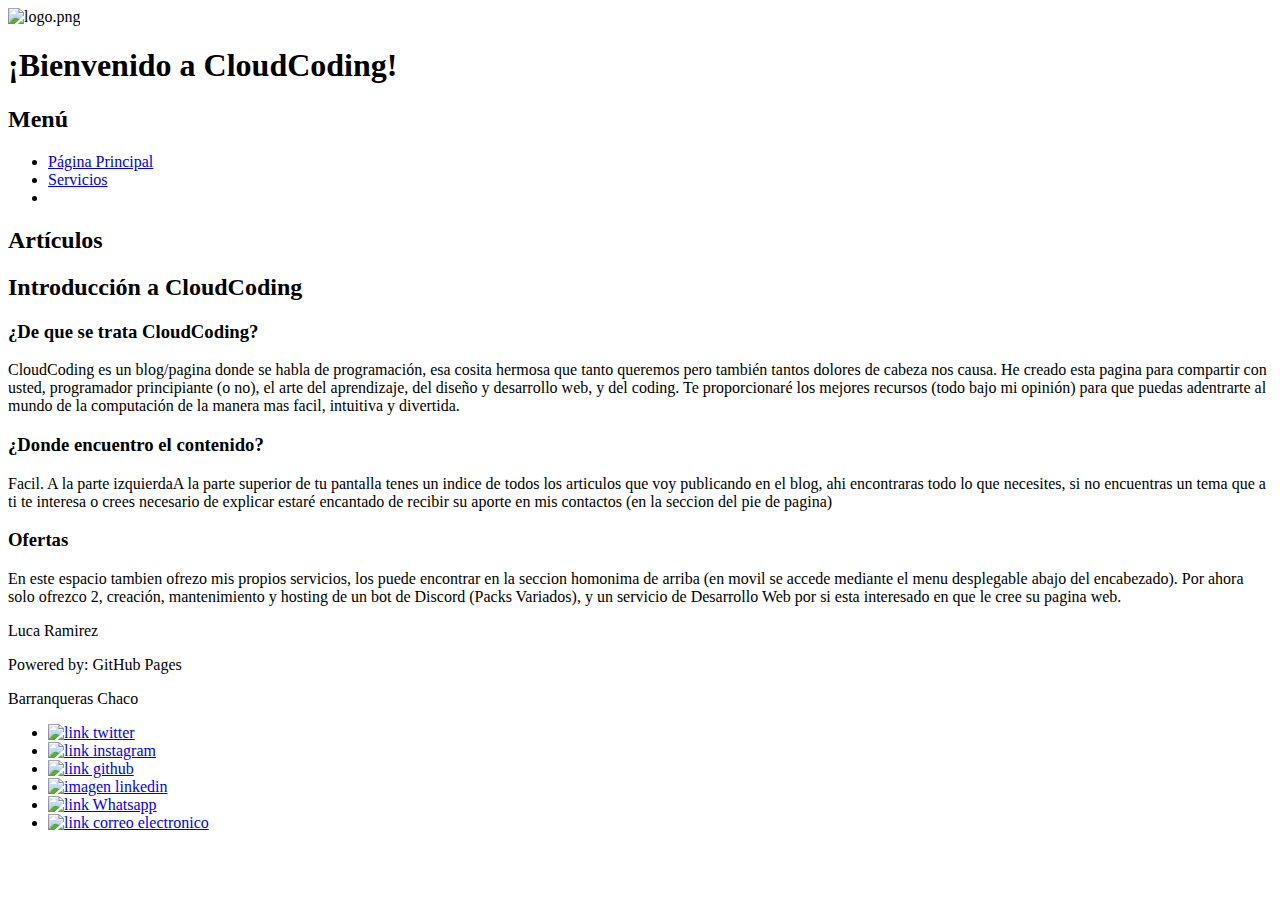
==== index.html @ 11f4e99e "Add files via upload" ====
<!DOCTYPE html>
<html lang="es">
    <head>
        <meta charset="UTF-8">
        <meta http-equiv="X-UA-Compatible" content="IE=edge">
        <meta name="viewport" content="width=device-width, initial-scale=1.0">
        <link rel="stylesheet" href="src/css/base.css">
        <link rel="stylesheet" href="src/css/color.css">
        <link rel="stylesheet" href="src/css/great.css" media="screen and (min-width: 550px)">
        <link rel="stylesheet" href="src/css/small.css" media="screen and (max-width: 549px)">
        <title>CloudCoding</title>
    </head>
    <body>
        <header>
            <img src="src/imagenes/logo.png" alt="logo.png">
            <h1>¡Bienvenido a CloudCoding!</h1>
        </header>
        <nav>
            <div class="display-great display-small" id="barra-navegacion">
                <h2>Menú</h2>
                <ul class="no-style horizontal">
                    <li><a href="index.html">Página Principal</a></li>
                    <li><a href="servicios.html">Servicios</a></li>
                    <li><a href="https://www.paypal.com/paypalme/lukitazr"><img src="" alt=""></a></li>
                </ul>
            </div>
        </nav>
        <div id="cuerpo-pagina">
            <aside>
                <h2>Artículos</h2>
                <ul>
                </ul>
            </aside>
            <main>
                <h2>Introducción a CloudCoding</h2>
            <article>
                <h3>¿De que se trata CloudCoding?</h3>
                <p>CloudCoding es un blog/pagina donde se habla de programación, esa cosita hermosa que tanto queremos pero también tantos dolores de cabeza nos causa. He creado esta pagina para compartir con usted, programador principiante (o no), el arte del aprendizaje, del diseño y desarrollo web, y del coding. Te proporcionaré los mejores recursos (todo bajo mi opinión) para que puedas adentrarte al mundo de la computación de la manera mas facil, intuitiva y divertida.</p>
            </article>
            <article>
                <h3>¿Donde encuentro el contenido?</h3>
                <p>Facil. <span class="display-great" id="texto-great">A la parte izquierda</span><span class="display-small" id="texto-small">A la parte superior</span>  de tu pantalla tenes un indice de todos los articulos que voy publicando en el blog, ahi encontraras todo lo que necesites, si no encuentras un tema que a ti te interesa o crees necesario de explicar estaré encantado de recibir su aporte en mis contactos (en la seccion del pie de pagina)</p>
            </article>
            <article>
                <h3>Ofertas</h3>
                <p>En este espacio tambien ofrezo mis propios servicios, los puede encontrar en la seccion homonima de arriba (en movil se accede mediante el menu desplegable abajo del encabezado). Por ahora solo ofrezco 2, creación, mantenimiento y hosting de un bot de Discord (Packs Variados), y un servicio de Desarrollo Web por si esta interesado en que le cree su pagina web.</p>
            </article>
            </main>
        </div>
        <footer>
            <div class="display-great" id="footer-great">
                <p>Luca Ramirez</p>
                <p>Powered by: GitHub Pages</p>
                <p>Barranqueras Chaco</p>
            </div>
            <ul>
                <li>
                    <a href="https://twitter.com/alemanashe"><img src="src/img/twitter.png" alt="link twitter"></a>
                </li>
                <li>
                    <a href="https://www.instagram.com/lukitaz_r/"><img src="src/img/instagram.png" alt="link instagram"></a>
                </li>
                <li>
                    <a href="https://github.com/lukitaz-r"><img src="src/img/github.png" alt="link github"></a>
                </li>
                <li>
                    <a href="https://www.linkedin.com/in/lukitaz-r/"><img src="src/img/linkedin.png" alt="imagen linkedin"></a>
                </li>
                <li>
                    <a href="tel:+543704685512"><img src="src/img/whatsapp.png" alt="link Whatsapp"></a>
                </li>
                <li>
                    <a href="mailto:lucadamianramirez10@gmail.com"><img src="src/img/gmail.png" alt="link correo electronico" name="gmail"></a>
                </li>
            </ul>
        </footer>
    </body>
</html>
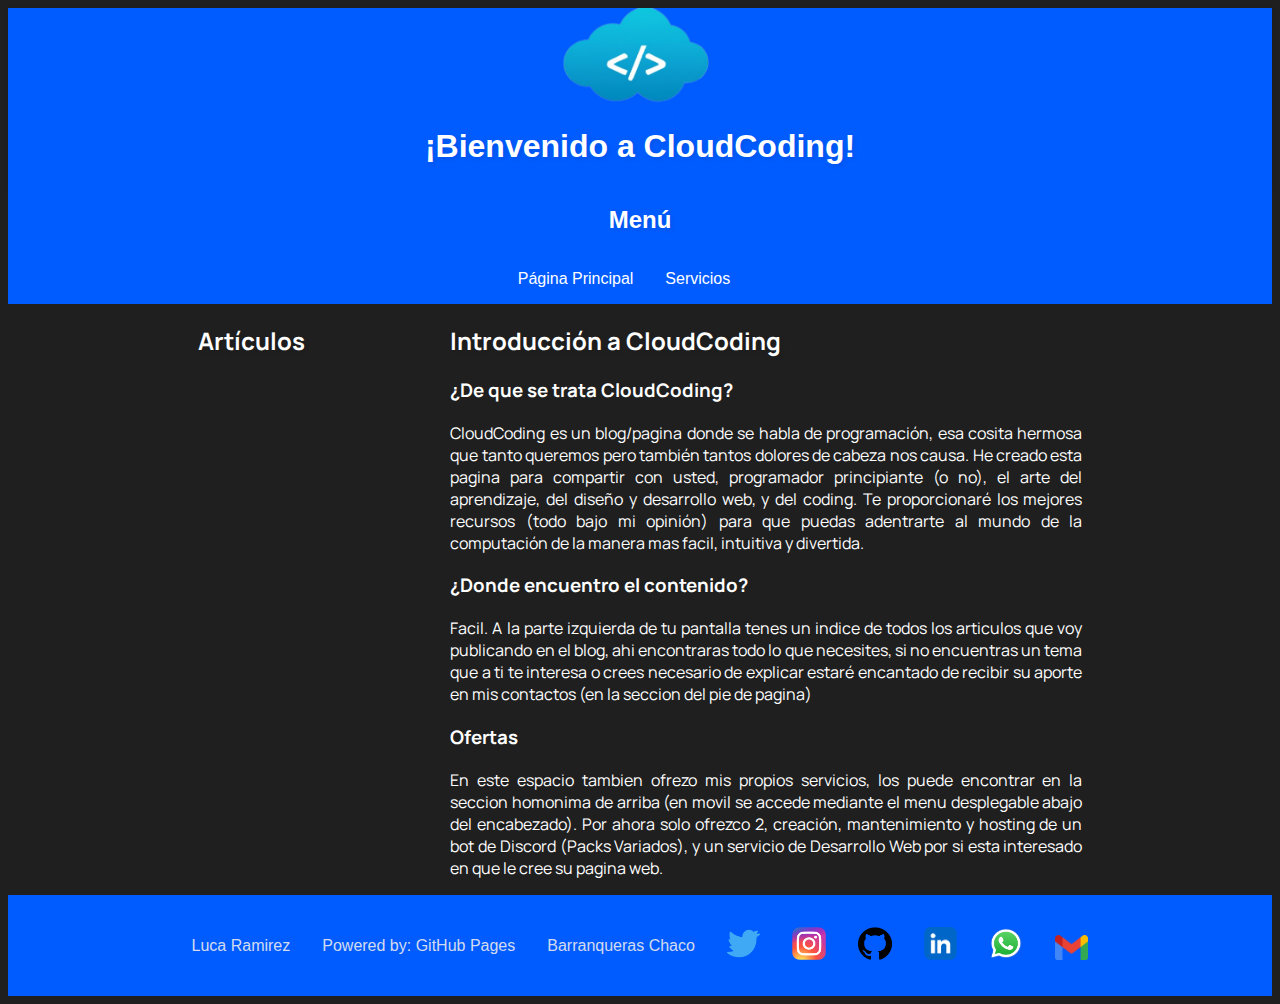
==== commit cb69af64: "hola2" ====
--- a/index.html
+++ b/index.html
@@ -8,18 +8,19 @@
         <link rel="stylesheet" href="src/css/color.css">
         <link rel="stylesheet" href="src/css/great.css" media="screen and (min-width: 550px)">
         <link rel="stylesheet" href="src/css/small.css" media="screen and (max-width: 549px)">
-        <title>CloudCoding</title>
+        <title>CloudCoding - Desarollo Web</title>
+        <meta name="description" content="Hola! Somos CloudCoding, tu blog de confianza que te enseñará todo sobre el Desarrollo Web, desde HTML, CSS, Javascript, a SEO, PHP, Bases de Datos">
     </head>
     <body>
         <header>
-            <img src="src/imagenes/logo.png" alt="logo.png">
+            <a href="https://cloudcoding-ar.github.io/servicios.html"><img src="src/img/logo.png" alt="logo.png"></a>
             <h1>¡Bienvenido a CloudCoding!</h1>
         </header>
         <nav>
             <div class="display-great display-small" id="barra-navegacion">
                 <h2>Menú</h2>
                 <ul class="no-style horizontal">
-                    <li><a href="index.html">Página Principal</a></li>
+                    <li><a href="https://cloudcoding-ar.github.io/">Página Principal</a></li>
                     <li><a href="servicios.html">Servicios</a></li>
                     <li><a href="https://www.paypal.com/paypalme/lukitazr"><img src="" alt=""></a></li>
                 </ul>
--- a/src/css/base.css
+++ b/src/css/base.css
@@ -0,0 +1,65 @@
+@import url('https://fonts.googleapis.com/css2?family=Manrope:wght@600&display=swap');
+
+.display-small {
+    display: none
+}
+.display-great {
+    display: none
+}
+
+body {
+    font-family: 'Manrope', sans-serif;
+    display: flex;
+    flex-direction: column;
+    align-items: center;
+}
+
+header a {
+    width: 10em;
+}
+
+img {
+    width: 10em;
+}
+
+a {
+    text-decoration: none;
+}
+
+nav ul {
+    display: flex;
+    list-style-type: none;
+    padding: 0;
+}
+
+nav ul li a {
+    padding: 1em;
+}
+
+footer {
+    justify-content: center;
+}
+
+footer div {
+    display: flex;
+}
+
+
+footer div p {
+    padding: 1em;
+}
+
+footer ul {
+    list-style-type: none;
+    display: flex;
+    align-items: baseline;
+    padding: 0;
+    flex-wrap: wrap;
+    justify-content: center;
+}
+
+footer ul li a img {
+    width: 2.1em;
+    padding: 1em;
+}
+
--- a/src/css/color.css
+++ b/src/css/color.css
@@ -0,0 +1,93 @@
+
+:root {
+    --color-primary: #005cff; /* Azul oscuro */
+    --color-secondary: #ffffff; /* Blanco */
+    --color-accent: #b84cff; /* Azul claro de acento */
+    --color-text: #ffffff; /* Blanco */
+    --color-background: #1f1f1f; /* Negro */
+    --color-hover: rgba(30, 49, 73, 0.2); /* Color de fondo principal */; /* Color de fondo al pasar el cursor */
+    --color-comentarios: rgba(208, 208, 208, 0.895);
+    --color-hover-footer: rgba(255, 255, 255, 0.2);
+}
+
+body {
+    background-color: var(--color-background);
+    color: var(--color-text);
+}
+
+h2 {
+    color: inherit;
+    text-shadow: 2px 2px 4px rgba(0, 0, 0, 0.1);
+}
+
+
+a {
+    color: #74caf8;
+    text-decoration: none;
+    transition: color 0.4s ease;
+    width: 4em;
+}
+
+a:hover {
+    color: var(--color-accent);
+}
+
+.comentarios {
+    color: var(--color-comentarios);
+}
+
+header {
+    background-color: var(--color-primary);
+    color: var(--color-secondary);
+    box-shadow: 0 2px 4px rgba(0, 0, 0, 0.1);
+    text-shadow: 2px 2px 4px rgba(0, 0, 0, 0.1);
+}
+
+nav {
+    color: var(--color-secondary);
+    background-color: var(--color-primary);
+}
+
+
+.horizontal a {
+    color: var(--color-secondary);
+    background-color: var(--color-primary);
+}
+
+.horizontal a:hover, .horizontal a:active {
+    background-color: #3d99e9;
+    transition: ease 0.4s;
+}
+
+.container {
+    background-color: var(--color-secondary);
+}
+
+.card {
+    background-color: var(--color-secondary);
+    box-shadow: 0 2px 4px rgba(0, 0, 0, 0.1);
+    transition: transform 0.3s ease;
+}
+
+footer {
+    background-color: var(--color-primary);
+    color: var(--color-secondary);
+}
+
+footer a {
+    background-color: var(--color-primary);
+    color: var(--color-secondary);
+}
+
+footer p {
+    color: rgba(239, 237, 237, 0.895);
+}
+
+footer li, footer h3 {
+    color: var(--color-secondary)
+}
+
+footer ul li a img:hover {
+    background-color: var(--color-hover-footer);
+    transition: 0.5s;
+}--- a/src/css/great.css
+++ b/src/css/great.css
@@ -0,0 +1,61 @@
+display-great {
+    display: inherit !important;
+}
+
+header, nav, #wrapper{
+    font-family: Impact, Haettenschweiler, 'Arial Narrow Bold', sans-serif;
+    width: 100%;
+    display: flex;
+    flex-direction: column;
+    align-items: center;
+    margin-left: 0;
+    margin-right: 0;
+    clear: both;
+    justify-content: center;
+}
+
+#nav-great {
+    display: flex
+}
+
+#cuerpo-pagina {
+    display: flex;
+    justify-content: center;
+}
+
+#texto-great {
+    display: inline;
+}
+
+#barra-navegacion {
+    display: flex;
+    justify-content: center;
+    width: 100%;
+    flex-direction: column;
+    align-items: center;
+}
+
+main {
+    width: 50%;
+    text-align: justify;
+}
+main h2 {
+    text-align: initial;
+}
+
+aside {
+    width: 20%;
+}
+
+footer {
+    font-family: Impact, Haettenschweiler, 'Arial Narrow Bold', sans-serif;
+    width: 100%;
+    display: flex;
+    flex-direction: row;
+    align-items: center;
+    justify-content: center;
+}
+
+#footer-great {
+    display: flex;
+}--- a/src/css/small.css
+++ b/src/css/small.css
@@ -0,0 +1,42 @@
+display-small {
+    display: inherit !important;
+}
+
+header, nav, #wrapper{
+    font-family: Impact, Haettenschweiler, 'Arial Narrow Bold', sans-serif;
+    width: 100%;
+    display: flex;
+    flex-direction: column;
+    align-items: center;
+    margin-left: 0;
+    margin-right: 0;
+    clear: both;
+    justify-content: center;
+    text-align: center;
+}
+
+#barra-navegacion {
+    display: flex;
+    justify-content: center;
+    width: 100%;
+    flex-direction: column;
+    align-items: center;
+}
+
+#cuerpo-pagina {
+    justify-content: center;
+    display: flex;
+    justify-items: center;
+    flex-direction: column;
+}
+
+main {
+    width: 100%;
+    text-align: justify;
+}
+main h2 {
+    text-align: initial;
+}
+#texto-small {
+    display: inline;
+}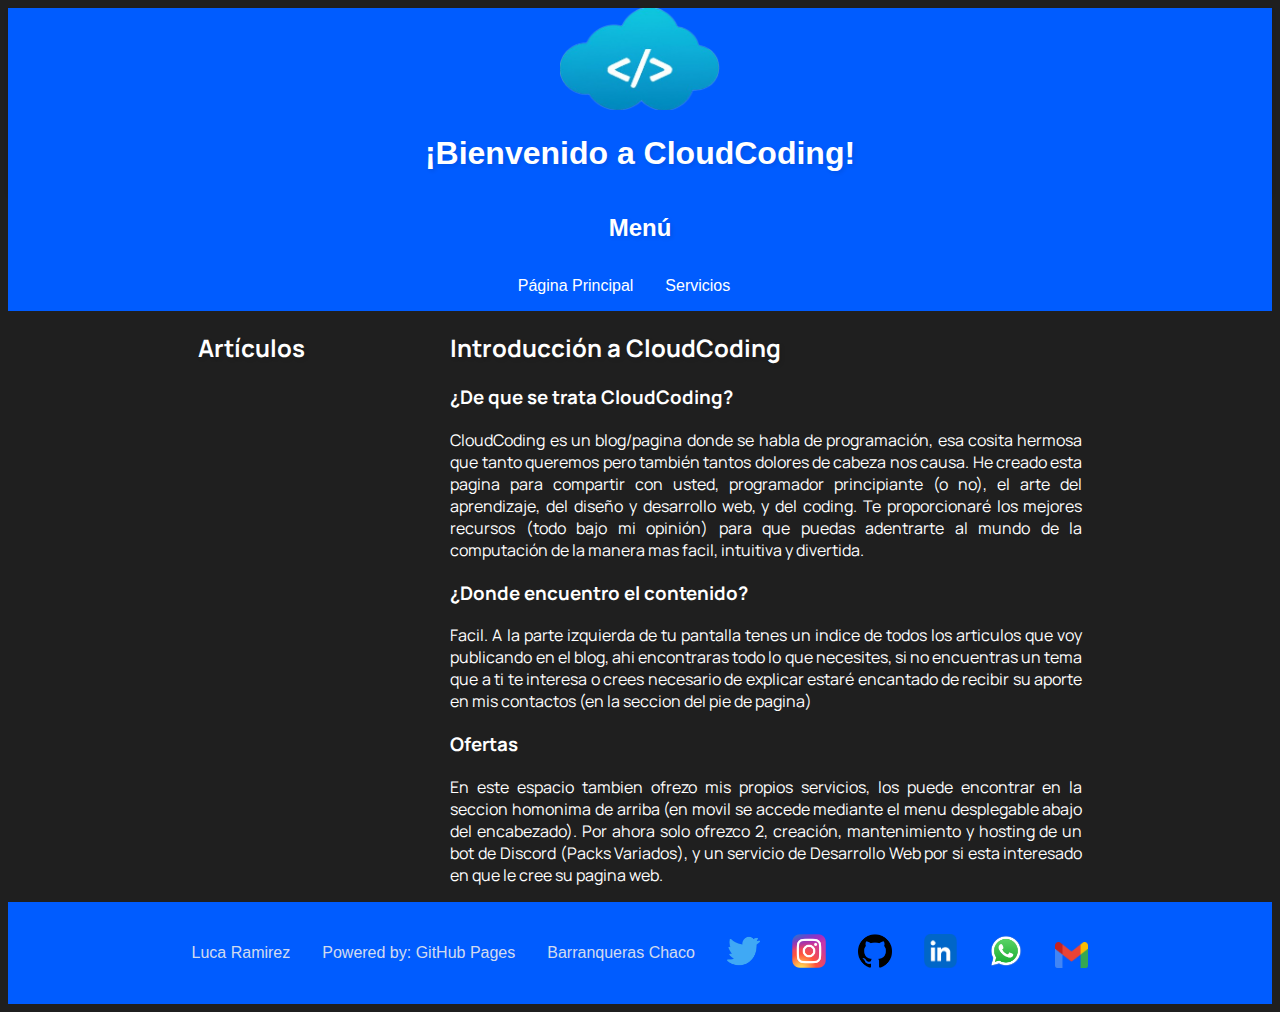
==== commit 08a177cf: "pagina" ====
--- a/index.html
+++ b/index.html
@@ -10,6 +10,11 @@
         <link rel="stylesheet" href="src/css/small.css" media="screen and (max-width: 549px)">
         <title>CloudCoding - Desarollo Web</title>
         <meta name="description" content="Hola! Somos CloudCoding, tu blog de confianza que te enseñará todo sobre el Desarrollo Web, desde HTML, CSS, Javascript, a SEO, PHP, Bases de Datos">
+        <meta name="thumbnail" content="https://cloudcoding-ar.github.io/src/img/logo.png" />
+        <meta name="keywords" content="SEO, HTML, XHTML, SEO, PHP, JavasCript, CSS, Desarrollo, Web, Desarrollo Web, Programacion">
+        <meta name="author" content="Luca Ramirez" />
+        <meta name="copyright" content="Luca Ramirez-2023" />
+        <link rel="icon" href="src/img/logo.png" type="image/png" />
     </head>
     <body>
         <header>
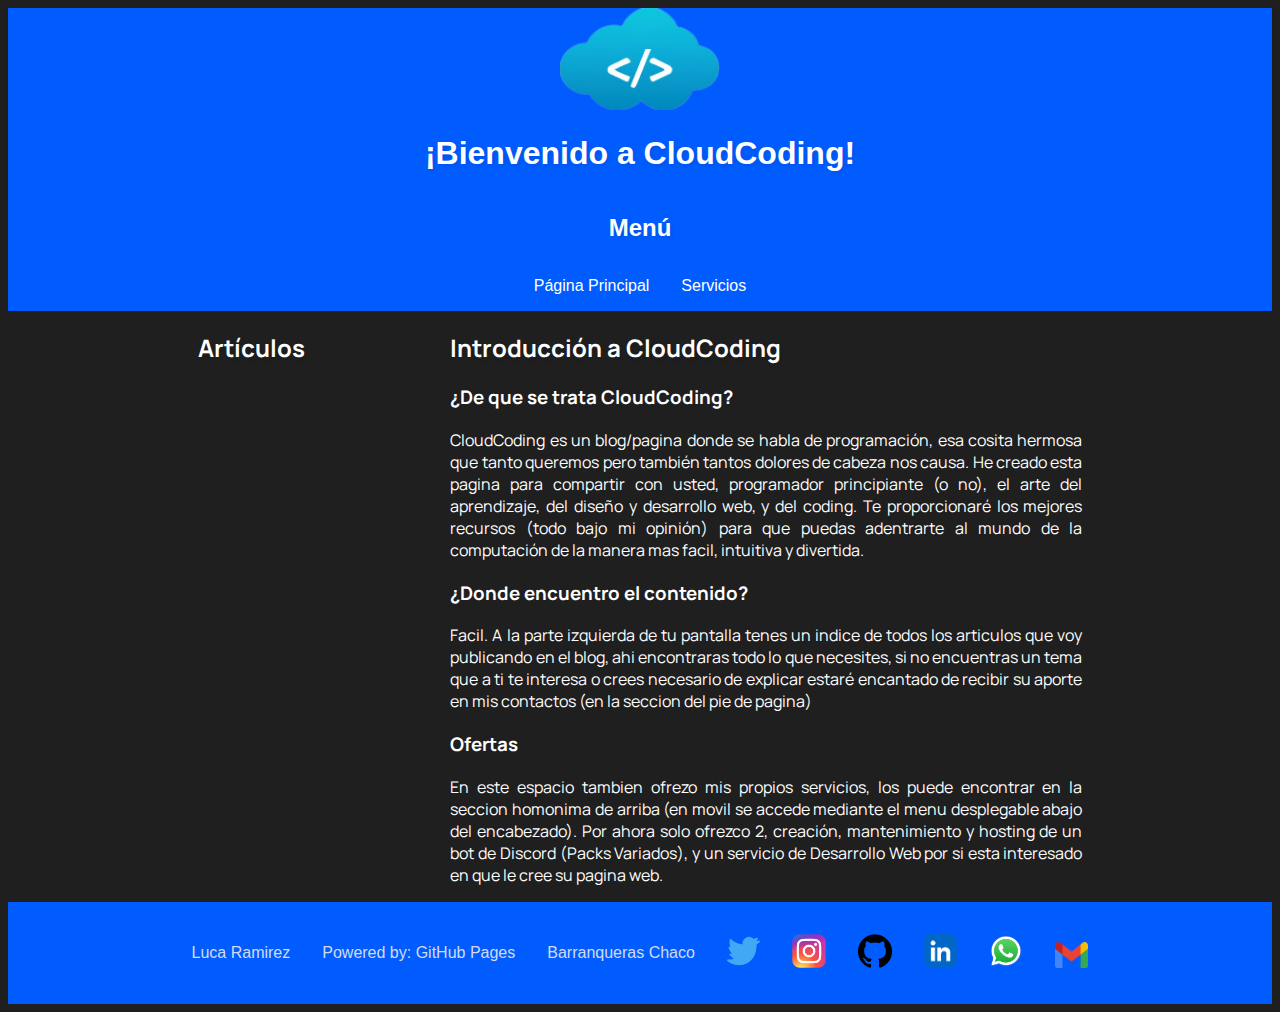
==== commit 94273fe5: "hola" ====
--- a/index.html
+++ b/index.html
@@ -10,15 +10,15 @@
         <link rel="stylesheet" href="src/css/small.css" media="screen and (max-width: 549px)">
         <title>CloudCoding - Desarollo Web</title>
         <meta name="description" content="Hola! Somos CloudCoding, tu blog de confianza que te enseñará todo sobre el Desarrollo Web, desde HTML, CSS, Javascript, a SEO, PHP, Bases de Datos">
-        <meta name="thumbnail" content="https://cloudcoding-ar.github.io/src/img/logo.png" />
+        <meta name="thumbnail" content="https://cloudcoding-ar.github.io/src/img/logo.png">
         <meta name="keywords" content="SEO, HTML, XHTML, SEO, PHP, JavasCript, CSS, Desarrollo, Web, Desarrollo Web, Programacion">
-        <meta name="author" content="Luca Ramirez" />
-        <meta name="copyright" content="Luca Ramirez-2023" />
-        <link rel="icon" href="src/img/logo.png" type="image/png" />
+        <meta name="author" content="Luca Ramirez">
+        <meta name="copyright" content="Luca Ramirez-2023">
+        <link rel="icon" href="src/img/logo.png" type="image/png">
     </head>
     <body>
         <header>
-            <a href="https://cloudcoding-ar.github.io/servicios.html"><img src="src/img/logo.png" alt="logo.png"></a>
+            <a href="https://cloudcoding-ar.github.io" target="_blank"><img src="src/img/logo.png" alt="logo.png"></a>
             <h1>¡Bienvenido a CloudCoding!</h1>
         </header>
         <nav>
@@ -27,7 +27,6 @@
                 <ul class="no-style horizontal">
                     <li><a href="https://cloudcoding-ar.github.io/">Página Principal</a></li>
                     <li><a href="servicios.html">Servicios</a></li>
-                    <li><a href="https://www.paypal.com/paypalme/lukitazr"><img src="" alt=""></a></li>
                 </ul>
             </div>
         </nav>
@@ -61,22 +60,22 @@
             </div>
             <ul>
                 <li>
-                    <a href="https://twitter.com/alemanashe"><img src="src/img/twitter.png" alt="link twitter"></a>
+                    <a href="https://twitter.com/alemanashe" target="_blank"><img src="src/img/twitter.png" alt="link twitter"></a>
                 </li>
                 <li>
-                    <a href="https://www.instagram.com/lukitaz_r/"><img src="src/img/instagram.png" alt="link instagram"></a>
+                    <a href="https://www.instagram.com/lukitaz_r/" target="_blank"><img src="src/img/instagram.png" alt="link instagram"></a>
                 </li>
                 <li>
-                    <a href="https://github.com/lukitaz-r"><img src="src/img/github.png" alt="link github"></a>
+                    <a href="https://github.com/lukitaz-r" target="_blank"><img src="src/img/github.png" alt="link github"></a>
                 </li>
                 <li>
-                    <a href="https://www.linkedin.com/in/lukitaz-r/"><img src="src/img/linkedin.png" alt="imagen linkedin"></a>
+                    <a href="https://www.linkedin.com/in/lukitaz-r/" target=""><img src="src/img/linkedin.png" alt="imagen linkedin"></a>
                 </li>
                 <li>
-                    <a href="tel:+543704685512"><img src="src/img/whatsapp.png" alt="link Whatsapp"></a>
+                    <a href="tel:+543704685512" target="_blank"><img src="src/img/whatsapp.png" alt="link Whatsapp"></a>
                 </li>
                 <li>
-                    <a href="mailto:lucadamianramirez10@gmail.com"><img src="src/img/gmail.png" alt="link correo electronico" name="gmail"></a>
+                    <a href="mailto:lucadamianramirez10@gmail.com" target="_blank"><img src="src/img/gmail.png" alt="link correo electronico"></a>
                 </li>
             </ul>
         </footer>
